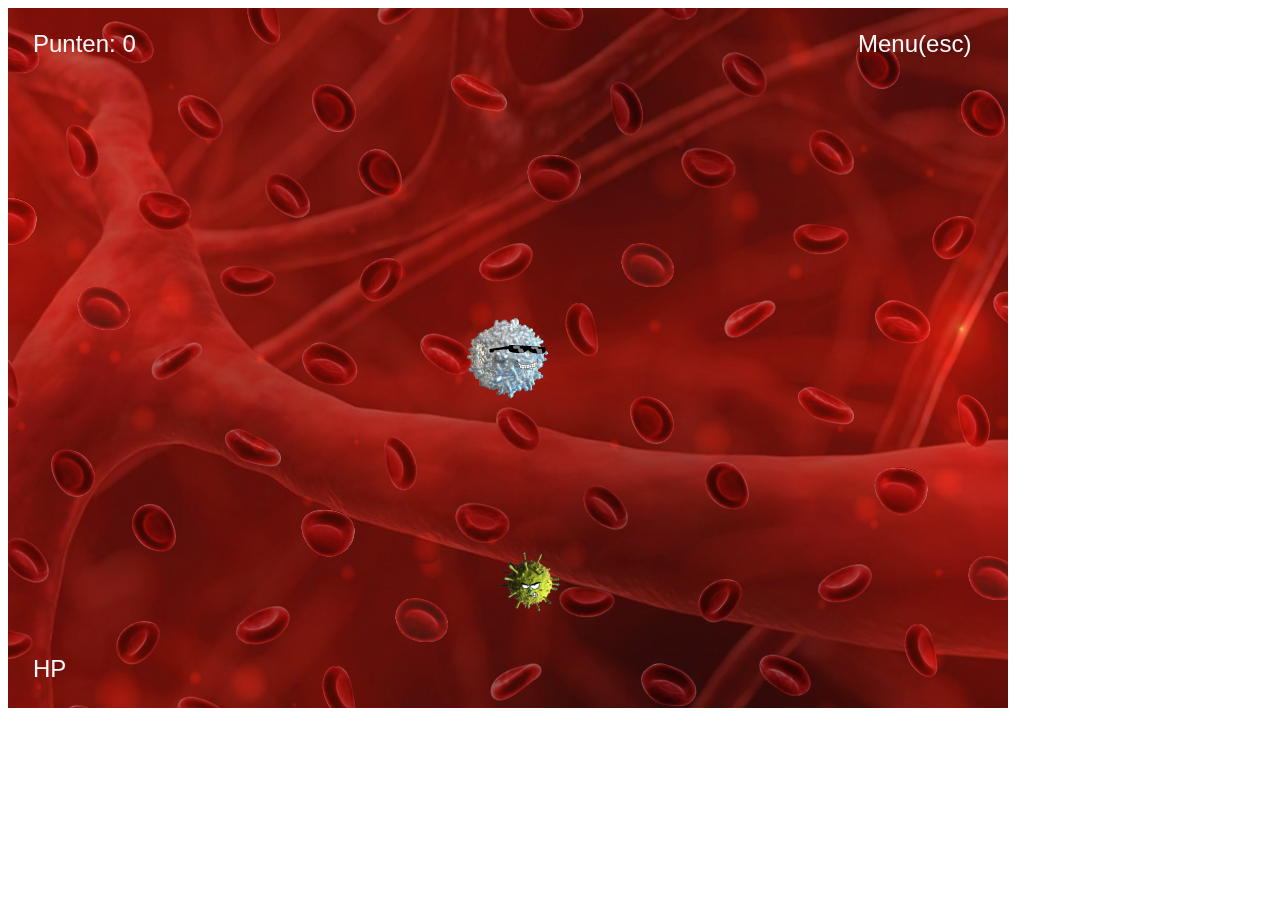
==== index.html @ d383843b "build game engine" ====
<!doctype html>
<html lang="en">
<head>
    <title>Game</title>
    <meta charset="utf-8">
    <!--Google icon font-->
    <link href="https://fonts.googleapis.com/icon?family=Material+Icons" rel="stylesheet">
    <!--Stylesheet-->
    <link href="css/style.css" rel="stylesheet">
</head>
<body>





<!--Footer-->

<!--Scripts-->
<script src="js/settings.js"></script>
<script src="js/enemy.js"></script>
<script src="js/player.js"></script>
<script src="js/render.js"></script>
<script src="js/main.js"></script>


</body>
</html>
---- css/style.css ----
body
{

}
#gameframe
 {
     width: 1000px;
     height: 600px;
    border: solid 5px ;
    margin: 50px 400px;
 }
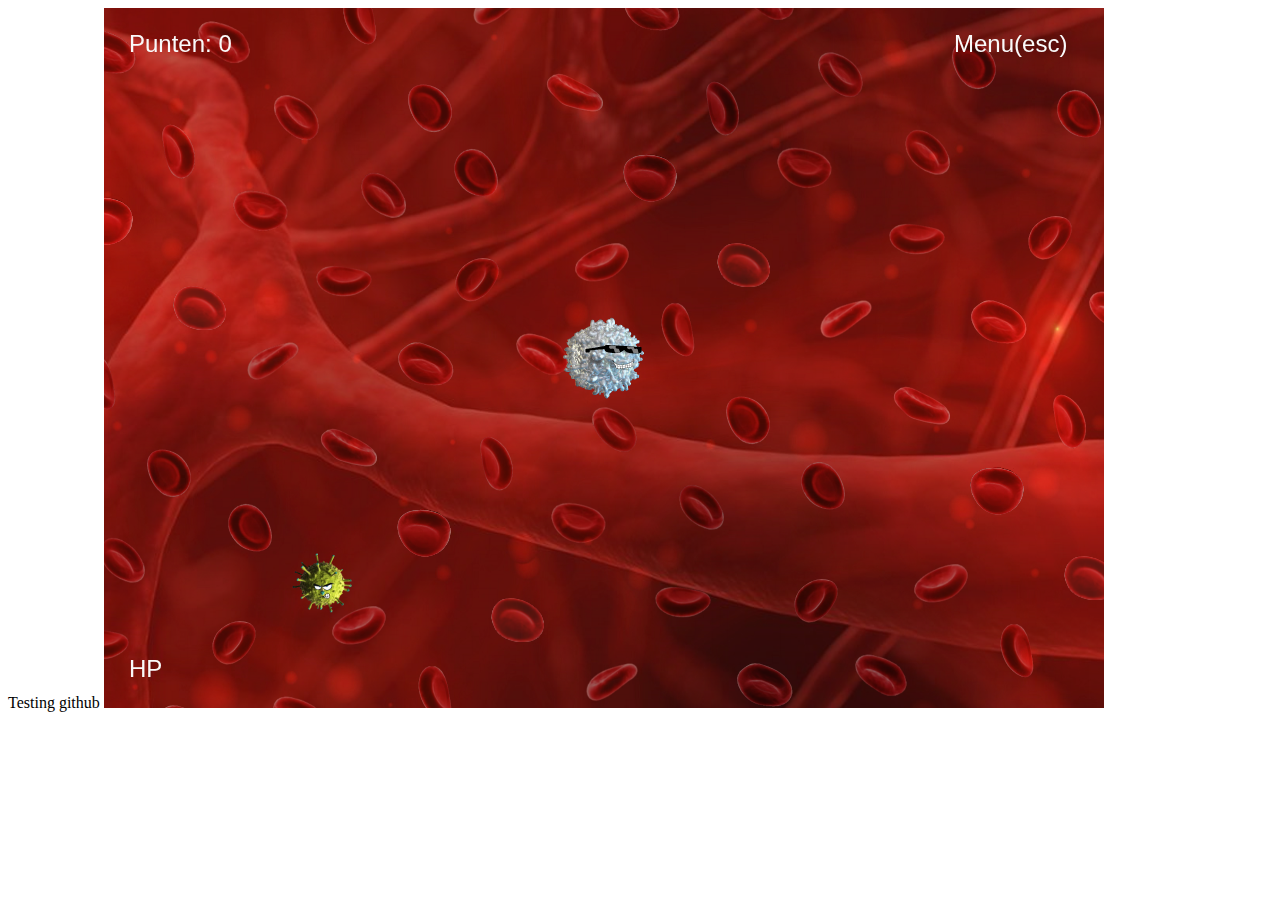
==== commit 7a7ca764: "Testing commits" ====
--- a/index.html
+++ b/index.html
@@ -9,7 +9,7 @@
     <link href="css/style.css" rel="stylesheet">
 </head>
 <body>
-
+Testing github
 
 
 
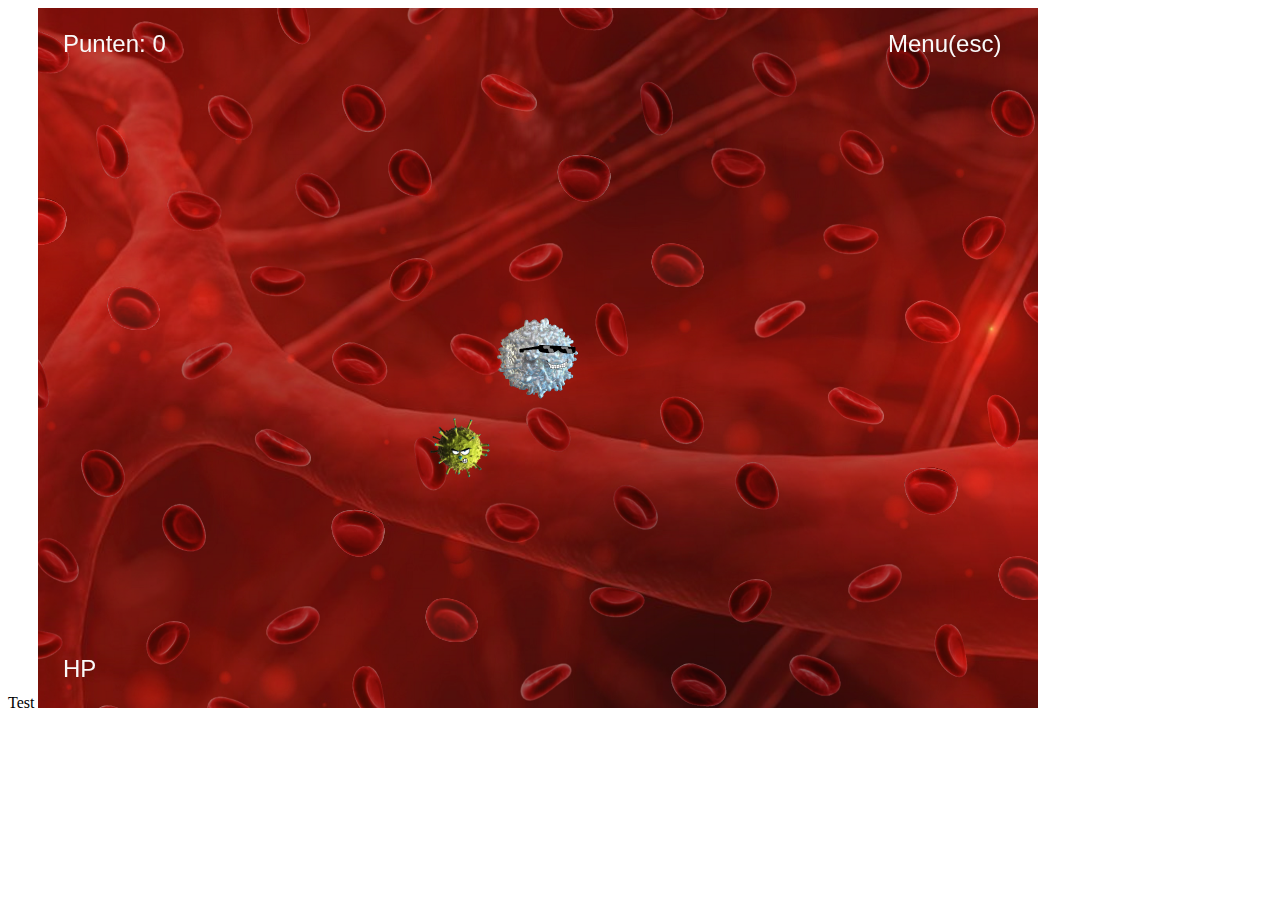
==== commit c1ea788b: "Testing a commit" ====
--- a/index.html
+++ b/index.html
@@ -9,7 +9,7 @@
     <link href="css/style.css" rel="stylesheet">
 </head>
 <body>
-Testing github
+Test
 
 
 
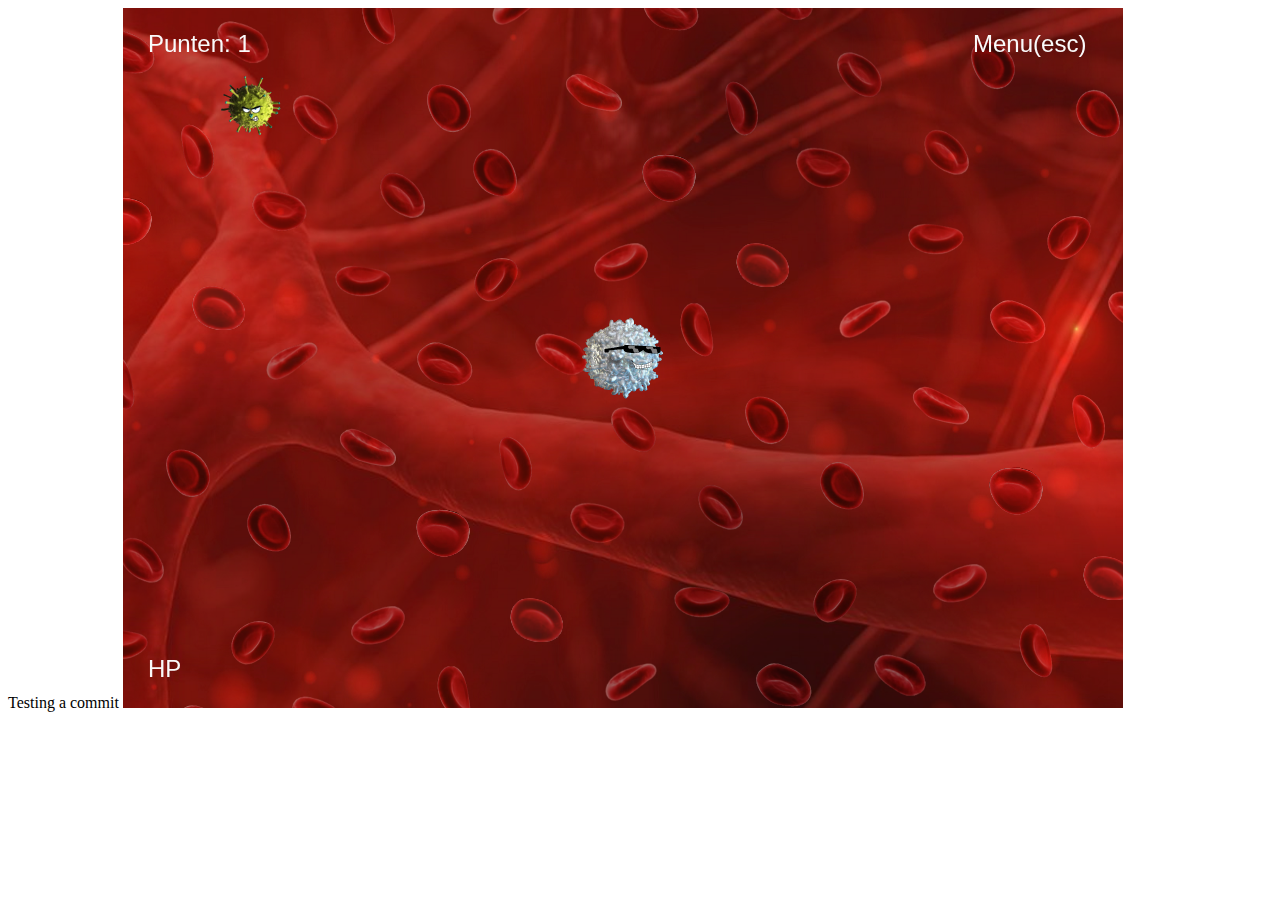
==== commit c3da8654: "Testing Commits" ====
--- a/index.html
+++ b/index.html
@@ -9,7 +9,7 @@
     <link href="css/style.css" rel="stylesheet">
 </head>
 <body>
-Test
+Testing a commit
 
 
 
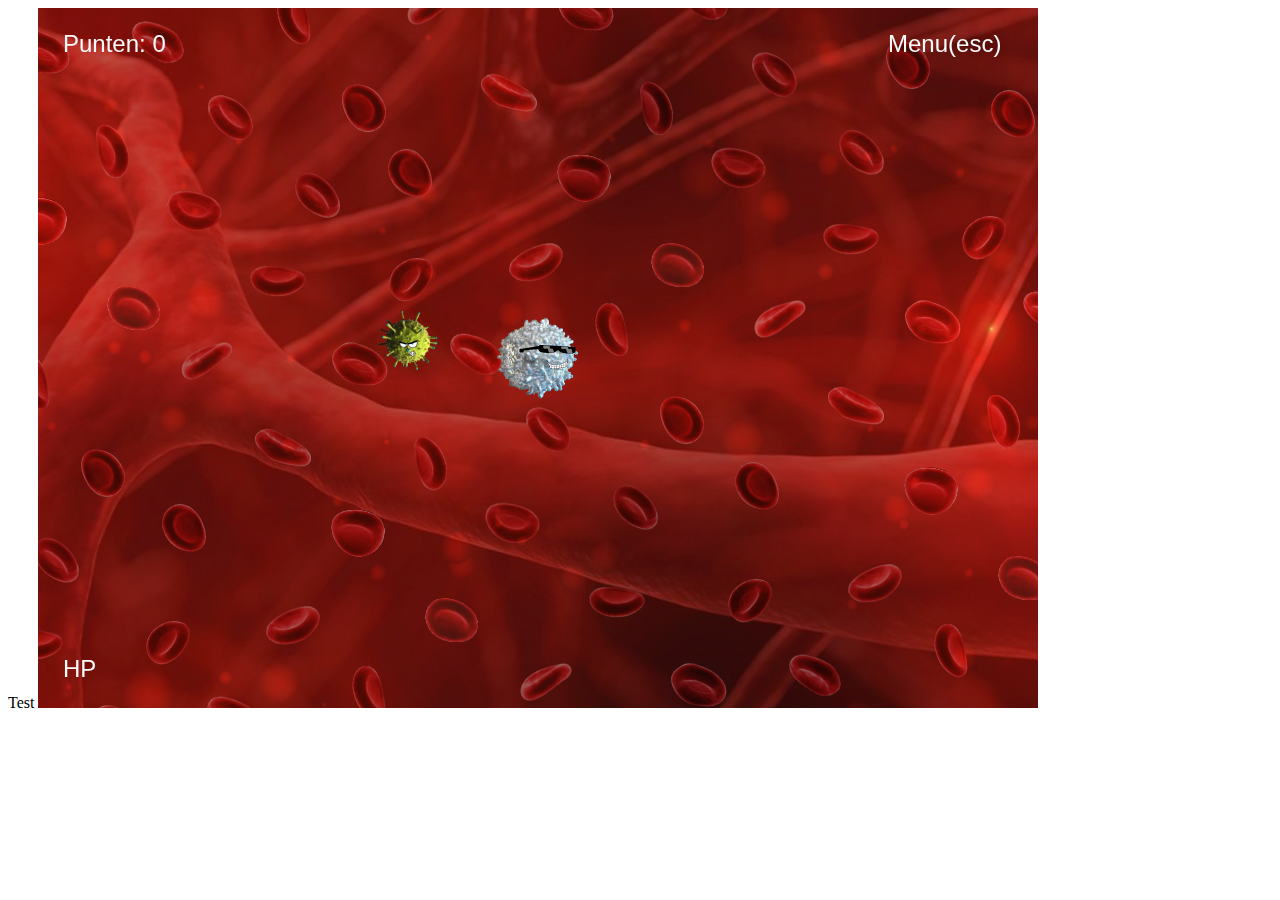
==== commit 163138c7: "Added background animation.js" ====
--- a/index.html
+++ b/index.html
@@ -9,7 +9,7 @@
     <link href="css/style.css" rel="stylesheet">
 </head>
 <body>
-Testing a commit
+Test
 
 
 
@@ -17,6 +17,7 @@
 <!--Footer-->
 
 <!--Scripts-->
+<script src="js/backgroundAnimation.js"></script>
 <script src="js/settings.js"></script>
 <script src="js/enemy.js"></script>
 <script src="js/player.js"></script>
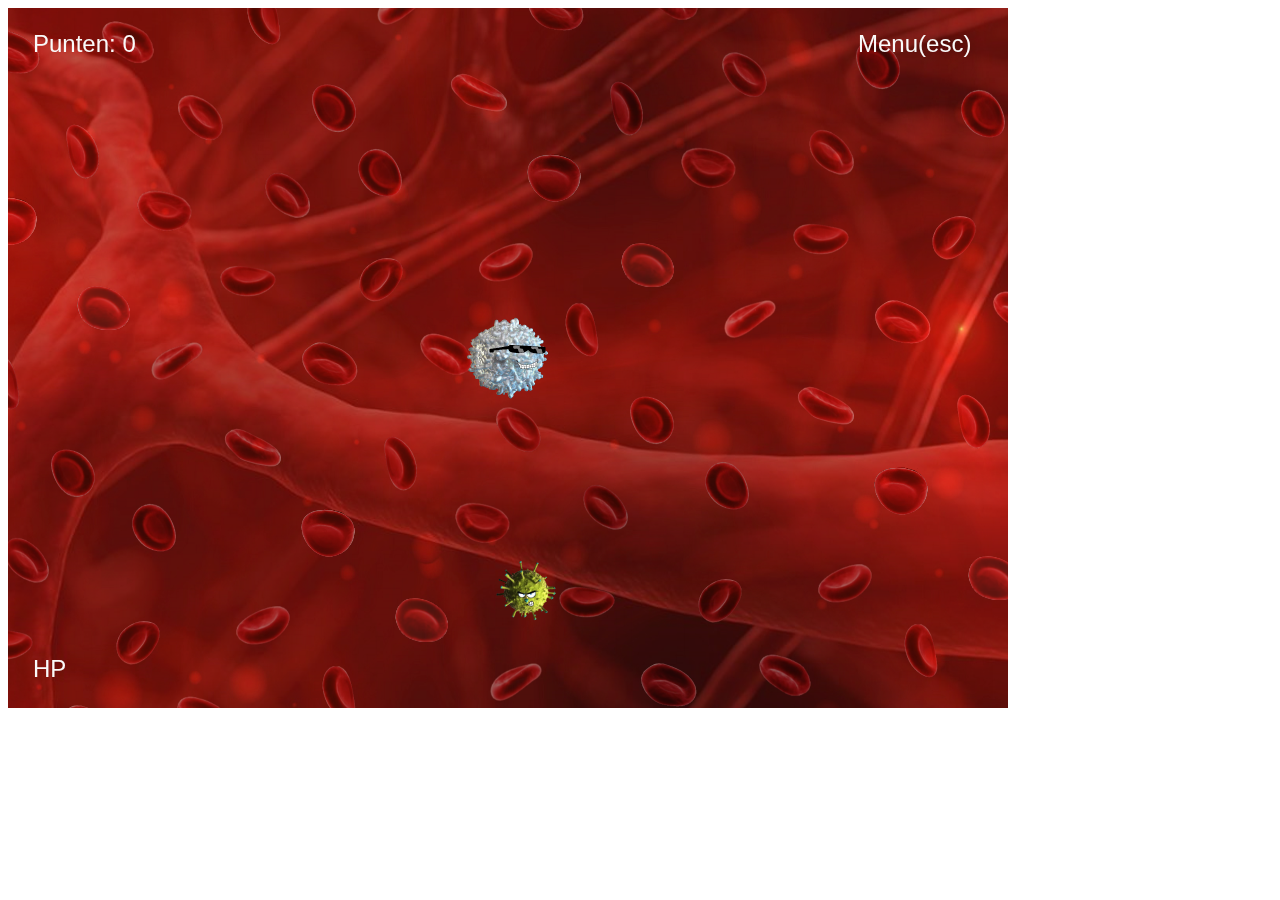
==== commit 38d49445: "Test commit verwijderd" ====
--- a/index.html
+++ b/index.html
@@ -9,15 +9,9 @@
     <link href="css/style.css" rel="stylesheet">
 </head>
 <body>
-Test
-
-
-
-
 <!--Footer-->
 
 <!--Scripts-->
-<script src="js/backgroundAnimation.js"></script>
 <script src="js/settings.js"></script>
 <script src="js/enemy.js"></script>
 <script src="js/player.js"></script>
